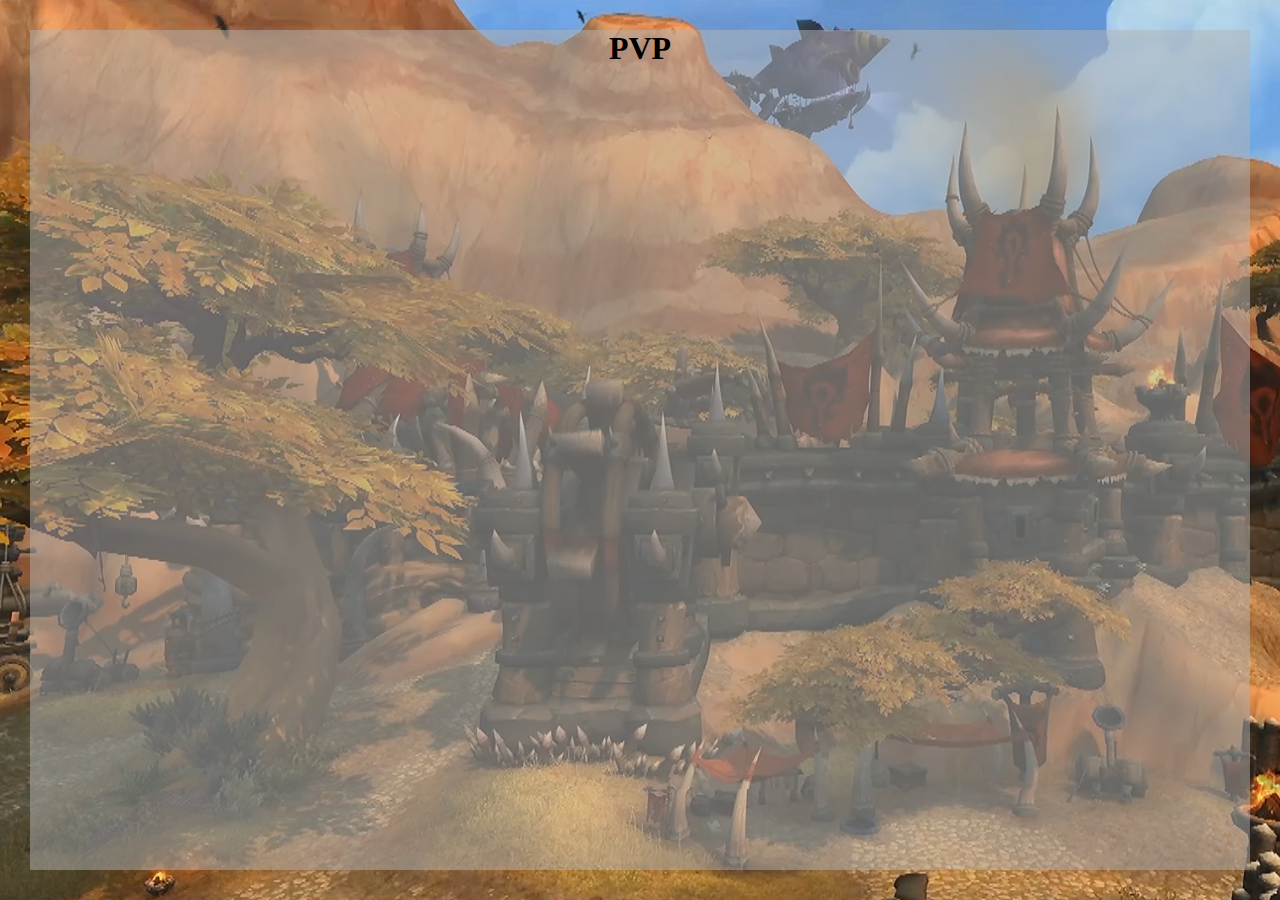
==== PVP.html @ d03c1000 "nouvelle page de bg" ====
<DOCTYPE html>
<html>
	<head>
	 	<meta charset="utf-8">
	 	<link rel="stylesheet" href="PVP.css">
	 	<title>PVP</title>
    </head>
    <body>
    	<header>
		</header>
			<div id="conteneur">
				<div class="fond">
					<h1>PVP</h1>	



		</body>






	
</head>
---- PVP.css ----
body{
	background: url(src/VALLEY.PNG);
	background-size: cover;
	background-repeat: no-repeat;
	margin: 30px 30px 30px 30px;
}


}
#conteneur{
	display:flex;
	
	

}

.fond{
	width: 100%;
	height: 100%;
	background: rgba(179,179,179,0.5);
}
h1{
	text-align: center;
	
}
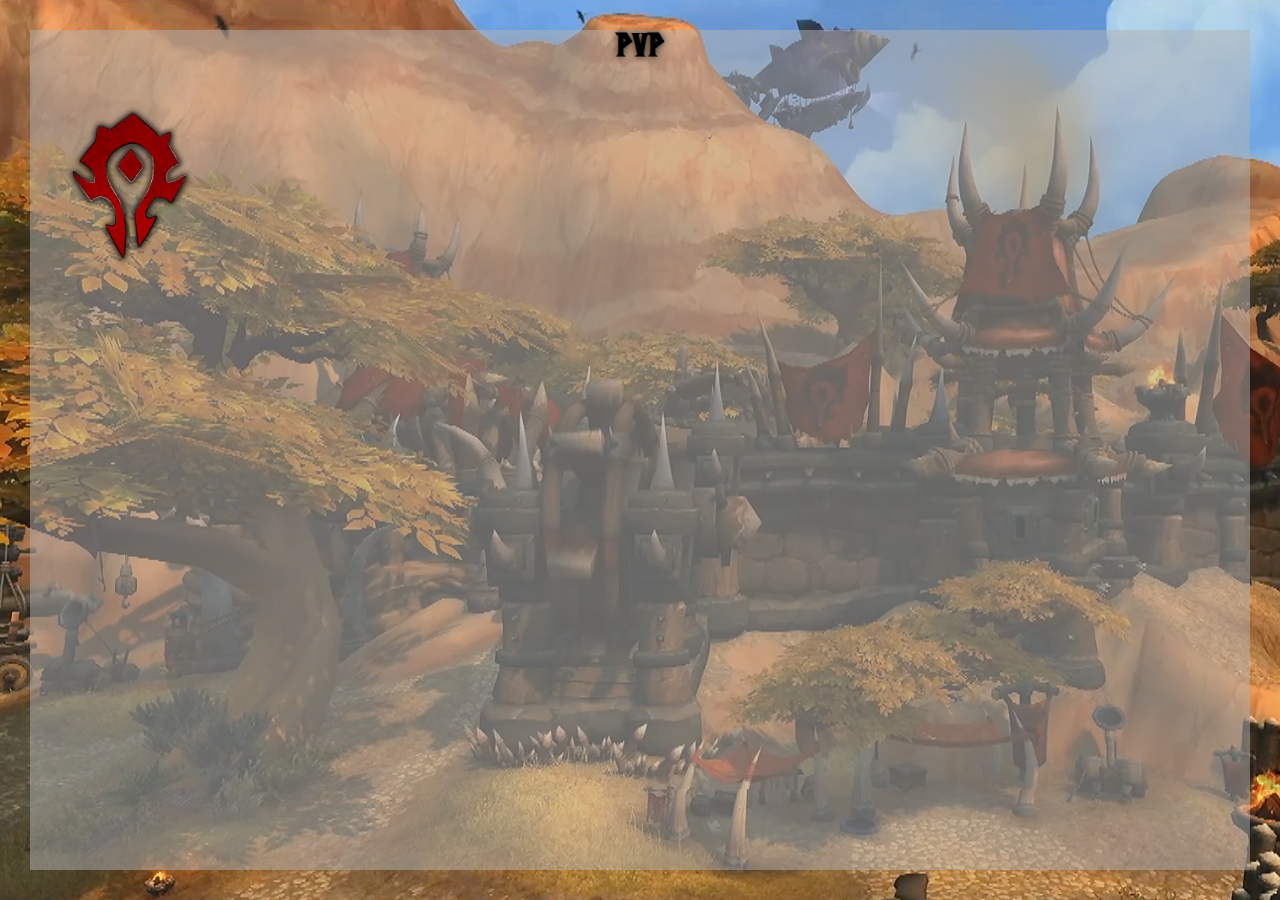
==== commit a6f839f3: "Modif" ====
--- a/PVP.html
+++ b/PVP.html
@@ -7,10 +7,17 @@
     </head>
     <body>
     	<header>
-		</header>
-			<div id="conteneur">
-				<div class="fond">
-					<h1>PVP</h1>	
+			</header>
+				<div id="conteneur">
+					<div id="fond">
+							<h1>PVP</h1>
+
+						<div class="tetepage">
+							<img src="src/hordewow2.png" alt="logo de wow classic2">
+					</div>
+					</div>
+
+
 
 
 
@@ -21,5 +28,5 @@
 
 
 
-	
+
 </head>
--- a/PVP.css
+++ b/PVP.css
@@ -4,22 +4,33 @@
 	background-repeat: no-repeat;
 	margin: 30px 30px 30px 30px;
 }
-
+@font-face
+{
+	font-family: 'LifeCraft_Font';
+	src: url('font/LifeCraft_Font.ttf') format('opentype');
+}
 
 }
 #conteneur{
-	display:flex;
-	
-	
-
+	display: flex;
 }
 
-.fond{
+#contenu1{
+	display: flex;
+	flex-direction: column;
+}
+#fond{
 	width: 100%;
 	height: 100%;
 	background: rgba(179,179,179,0.5);
 }
 h1{
+	font-family: 'LifeCraft_Font';
 	text-align: center;
-	
-}+	color: black;
+	text-shadow: 0px 0px 7px rgba(0, 0, 0, 0.75);
+	}
+	.tetepage img{
+		height: 200px;
+		width: auto;
+}
